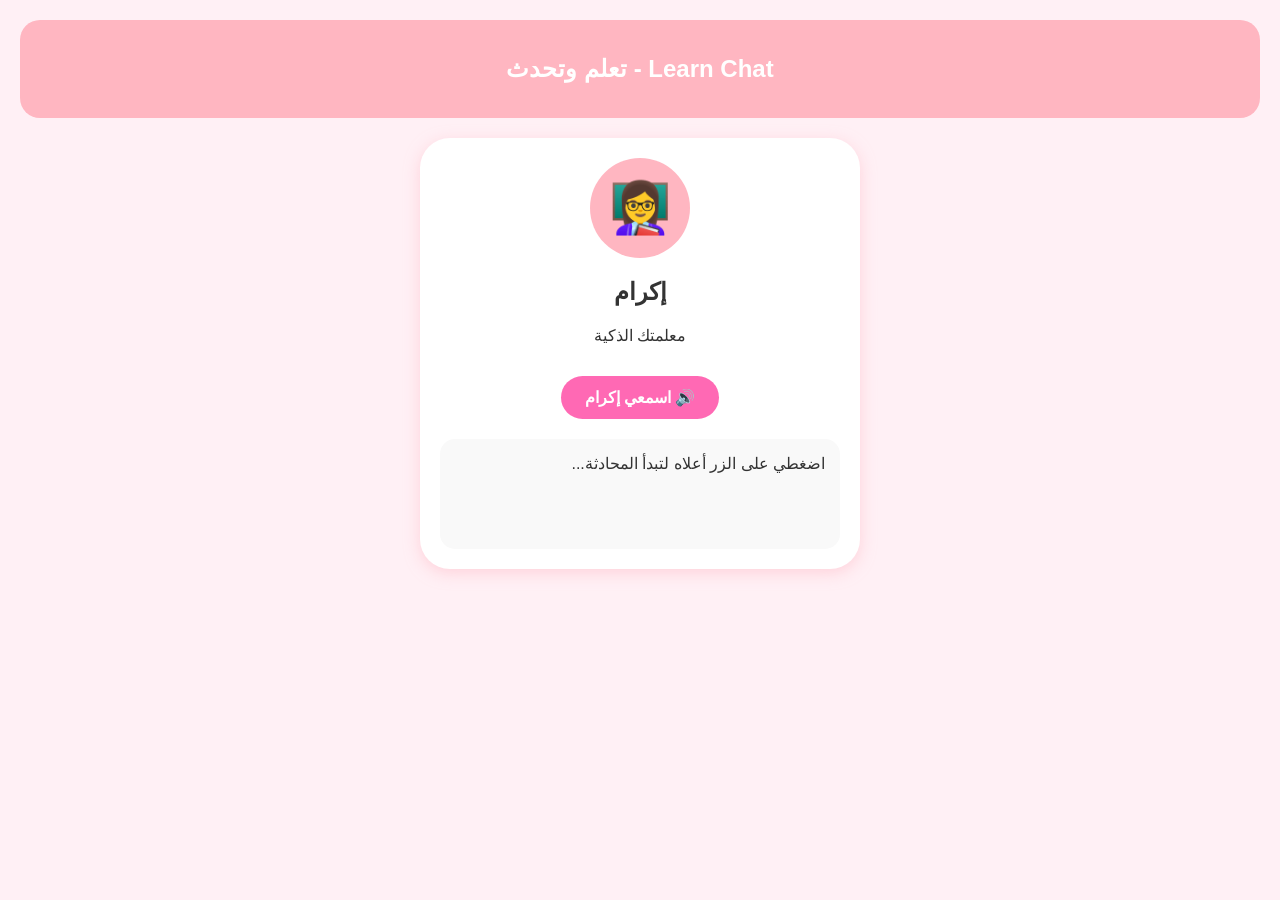
==== index.html @ 366ad8d8 "Create index.html" ====
<!DOCTYPE html>
<html lang="ar" dir="rtl">
<head>
    <meta charset="UTF-8">
    <meta name="viewport" content="width=device-width, initial-scale=1.0">
    <title>Learn Chat - إكرام</title>
    <link rel="manifest" href="manifest.json">
    <style>
        body { font-family: 'Segoe UI', sans-serif; background: #FFF0F5; color: #333; text-align: center; padding: 20px; margin: 0; }
        .header { background: #FFB6C1; padding: 15px; border-radius: 20px; margin-bottom: 20px; color: white; }
        .card { background: white; border-radius: 30px; padding: 20px; box-shadow: 0 4px 15px rgba(255,182,193,0.5); max-width: 400px; margin: auto; }
        .avatar { width: 100px; height: 100px; border-radius: 50%; background: #FFB6C1; margin: 0 auto 15px; display: flex; align-items: center; justify-content: center; font-size: 50px; }
        button { background: #FF69B4; color: white; border: none; padding: 12px 24px; border-radius: 25px; font-size: 16px; font-weight: bold; cursor: pointer; margin-top: 15px; }
        .chat-box { background: #f9f9f9; border-radius: 15px; padding: 15px; margin-top: 20px; min-height: 80px; text-align: right; }
    </style>
</head>
<body>
    <div class="header">
        <h2>Learn Chat - تعلم وتحدث</h2>
    </div>
    <div class="card">
        <div class="avatar">👩‍🏫</div>
        <h2>إكرام</h2>
        <p>معلمتك الذكية</p>
        <button onclick="document.getElementById('chat').innerHTML = 'مرحباً بك! أنا إكرام، معلمتك. هل أنت مستعد لتعلم الإنجليزية؟';">🔊 اسمعي إكرام</button>
        <div class="chat-box" id="chat">
            اضغطي على الزر أعلاه لتبدأ المحادثة...
        </div>
    </div>
</body>
</html>
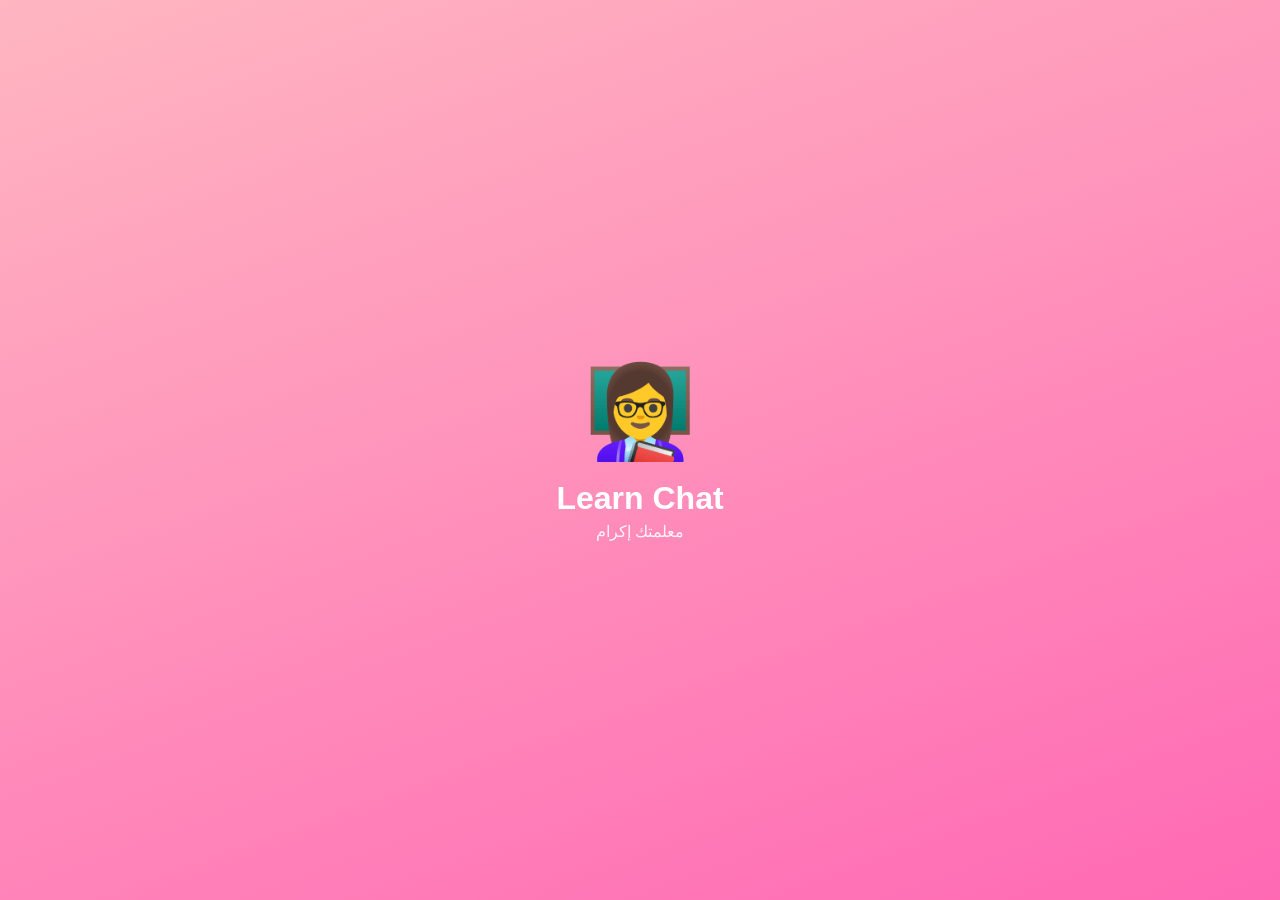
==== commit 6c836dd8: "Create index.html" ====
--- a/index.html
+++ b/index.html
@@ -1,31 +1,114 @@
 <!DOCTYPE html>
 <html lang="ar" dir="rtl">
 <head>
-    <meta charset="UTF-8">
-    <meta name="viewport" content="width=device-width, initial-scale=1.0">
-    <title>Learn Chat - إكرام</title>
-    <link rel="manifest" href="manifest.json">
-    <style>
-        body { font-family: 'Segoe UI', sans-serif; background: #FFF0F5; color: #333; text-align: center; padding: 20px; margin: 0; }
-        .header { background: #FFB6C1; padding: 15px; border-radius: 20px; margin-bottom: 20px; color: white; }
-        .card { background: white; border-radius: 30px; padding: 20px; box-shadow: 0 4px 15px rgba(255,182,193,0.5); max-width: 400px; margin: auto; }
-        .avatar { width: 100px; height: 100px; border-radius: 50%; background: #FFB6C1; margin: 0 auto 15px; display: flex; align-items: center; justify-content: center; font-size: 50px; }
-        button { background: #FF69B4; color: white; border: none; padding: 12px 24px; border-radius: 25px; font-size: 16px; font-weight: bold; cursor: pointer; margin-top: 15px; }
-        .chat-box { background: #f9f9f9; border-radius: 15px; padding: 15px; margin-top: 20px; min-height: 80px; text-align: right; }
-    </style>
+<meta charset="UTF-8">
+<meta name="viewport" content="width=device-width, initial-scale=1.0, maximum-scale=1.0, user-scalable=no">
+<meta name="theme-color" content="#FFB6C1">
+<title>Learn Chat – تعلم وتحدث</title>
+<link rel="manifest" href="manifest.json">
+<link rel="stylesheet" href="style.css">
 </head>
 <body>
-    <div class="header">
-        <h2>Learn Chat - تعلم وتحدث</h2>
+
+<!-- شاشة البداية -->
+<div id="splash" class="splash">
+  <div class="splash-avatar">👩‍🏫</div>
+  <h1>Learn Chat</h1>
+  <p>معلمتك إكرام</p>
+</div>
+د
+<!-- التطبيق الرئيسي -->
+<div id="app" class="app hidden">
+
+  <!-- الصفحة الرئيسية -->
+  <section id="page-home" class="page active">
+    <header class="header">
+      <h2>مرحبًا بك 💕</h2>
+      <p>أنا إكرام، معلمتك الذكية</p>
+    </header>
+    <div class="teacher-card">
+      <div class="ikram-avatar">👩‍🏫</div>
+      <h3>إكرام</h3>
+      <p class="muted">اسأليني أي شيء عن الإنجليزية</p>
+      <button class="btn" onclick="speak('مرحباً بك! أنا إكرام، معلمتك. هل أنت مستعد لتعلم الإنجليزية؟')">🔊 اسمعي إكرام</button>
+      <button class="btn" onclick="go('chat')">💬 ابدئي المحادثة</button>
     </div>
-    <div class="card">
-        <div class="avatar">👩‍🏫</div>
-        <h2>إكرام</h2>
-        <p>معلمتك الذكية</p>
-        <button onclick="document.getElementById('chat').innerHTML = 'مرحباً بك! أنا إكرام، معلمتك. هل أنت مستعد لتعلم الإنجليزية؟';">🔊 اسمعي إكرام</button>
-        <div class="chat-box" id="chat">
-            اضغطي على الزر أعلاه لتبدأ المحادثة...
-        </div>
+    <div class="stats-card">
+      <div><strong id="stat-progress">0%</strong><span>التقدم</span></div>
+      <div><strong id="stat-lessons">0</strong><span>دروس مكتملة</span></div>
+      <div><strong id="stat-words">0</strong><span>كلمات محفوظة</span></div>
     </div>
+  </section>
+
+  <!-- صفحة التعلم -->
+  <section id="page-learn" class="page">
+    <header class="header"><h2>📚 التعلم</h2></header>
+    <div class="level-card" onclick="openLevel(1)">
+      <h3>المستوى 1: المبتدئ</h3>
+      <p>الحروف، الأرقام، الكلمات الأساسية</p>
+    </div>
+    <div class="level-card" onclick="openLevel(2)">
+      <h3>المستوى 2: تحسين النطق</h3>
+      <p>نطق الكلمات والجمل + القواعد</p>
+    </div>
+    <div class="level-card" onclick="openLevel(3)">
+      <h3>المستوى 3: المحادثة والطلاقة</h3>
+      <p>محادثات ومواقف يومية</p>
+    </div>
+  </section>
+
+  <!-- صفحة المفردات -->
+  <section id="page-vocab" class="page">
+    <header class="header"><h2>📖 المفردات</h2></header>
+    <div id="vocab-list" class="vocab-list"></div>
+  </section>
+
+  <!-- صفحة المحادثة -->
+  <section id="page-chat" class="page">
+    <header class="header"><h2>💬 المحادثة مع إكرام</h2></header>
+    <div id="chat-box" class="chat-box"></div>
+    <div class="chat-input">
+      <button class="mic-btn" onclick="startListening()">🎤</button>
+      <input id="chat-input" type="text" placeholder="اكتبي رسالتك..." onkeypress="if(event.key==='Enter')sendText()">
+      <button class="send-btn" onclick="sendText()">➤</button>
+    </div>
+  </section>
+
+  <!-- صفحة الملف الشخصي -->
+  <section id="page-profile" class="page">
+    <header class="header"><h2>👤 الملف الشخصي</h2></header>
+    <div class="teacher-card">
+      <div class="ikram-avatar">👩‍🏫</div>
+      <h3>إكرام</h3>
+      <p class="muted">معلمتك الذكية</p>
+    </div>
+    <div class="stats-card">
+      <div><strong id="profile-progress">0%</strong><span>التقدم</span></div>
+      <div><strong id="profile-lessons">0</strong><span>دروس</span></div>
+      <div><strong id="profile-words">0</strong><span>كلمات</span></div>
+    </div>
+    <button class="btn danger" onclick="resetProgress()">🔄 إعادة تعيين التقدم</button>
+  </section>
+
+  <!-- شريط التنقل -->
+  <nav class="nav">
+    <a onclick="go('home')" class="nav-item active" data-page="home">🏠<span>الرئيسية</span></a>
+    <a onclick="go('learn')" class="nav-item" data-page="learn">📚<span>التعلم</span></a>
+    <a onclick="go('vocab')" class="nav-item" data-page="vocab">📖<span>المفردات</span></a>
+    <a onclick="go('chat')" class="nav-item" data-page="chat">💬<span>المحادثة</span></a>
+    <a onclick="go('profile')" class="nav-item" data-page="profile">👤<span>الملف</span></a>
+  </nav>
+</div>
+
+<!-- نافذة المستوى -->
+<div id="level-modal" class="modal hidden">
+  <div class="modal-content">
+    <button class="close" onclick="closeLevel()">✕</button>
+    <h3 id="level-title"></h3>
+    <div id="level-content"></div>
+  </div>
+</div>
+
+<script src="app.js"></script>
 </body>
-</html>
+  </html>
--- a/style.css
+++ b/style.css
@@ -0,0 +1,153 @@
+* { box-sizing: border-box; margin: 0; padding: 0; -webkit-tap-highlight-color: transparent; }
+body {
+  font-family: 'Segoe UI', 'Tahoma', sans-serif;
+  background: linear-gradient(135deg, #FFF0F5, #FFE4EC);
+  color: #4A2C3A;
+  min-height: 100vh;
+  overflow-x: hidden;
+}
+.hidden { display: none !important; }
+.muted { color: #B08A9A; font-size: 13px; }
+
+/* شاشة البداية */
+.splash {
+  position: fixed; inset: 0; background: linear-gradient(160deg, #FFB6C1, #FF69B4);
+  display: flex; flex-direction: column; align-items: center; justify-content: center;
+  color: white; z-index: 999; transition: opacity 0.5s;
+}
+.splash-avatar { font-size: 90px; animation: bounce 1.5s infinite; }
+.splash h1 { font-size: 32px; margin-top: 15px; }
+.splash p { font-size: 16px; opacity: 0.9; margin-top: 5px; }
+@keyframes bounce { 0%,100%{transform:translateY(0)} 50%{transform:translateY(-15px)} }
+
+/* التطبيق */
+.app { padding: 0 0 80px 0; max-width: 500px; margin: 0 auto; }
+.page { display: none; padding: 16px; }
+.page.active { display: block; animation: fadeIn 0.3s; }
+@keyframes fadeIn { from{opacity:0;transform:translateY(8px)} to{opacity:1;transform:translateY(0)} }
+
+.header { text-align: center; padding: 20px 0 15px; }
+.header h2 { font-size: 24px; color: #D6336C; }
+.header p { color: #B08A9A; margin-top: 4px; font-size: 14px; }
+
+/* بطاقة المعلمة */
+.teacher-card {
+  background: white; border-radius: 24px; padding: 24px;
+  box-shadow: 0 6px 20px rgba(255,105,180,0.15);
+  text-align: center; margin-bottom: 16px;
+}
+.ikram-avatar {
+  width: 110px; height: 110px; border-radius: 50%;
+  background: linear-gradient(135deg, #FFB6C1, #FF69B4);
+  display: flex; align-items: center; justify-content: center;
+  font-size: 55px; margin: 0 auto 12px;
+  box-shadow: 0 4px 15px rgba(255,105,180,0.4);
+}
+
+/* الأزرار */
+.btn {
+  background: linear-gradient(135deg, #FFB6C1, #FF69B4);
+  color: white; border: none; padding: 13px 24px;
+  border-radius: 30px; font-size: 15px; font-weight: bold;
+  cursor: pointer; margin: 6px 4px; width: 100%;
+  transition: transform 0.15s;
+}
+.btn:active { transform: scale(0.97); }
+.btn.danger { background: linear-gradient(135deg, #FF8FA3, #D6336C); }
+
+/* الإحصائيات */
+.stats-card {
+  display: grid; grid-template-columns: repeat(3,1fr); gap: 10px;
+  background: white; border-radius: 20px; padding: 16px;
+  box-shadow: 0 4px 12px rgba(255,105,180,0.1);
+}
+.stats-card > div { text-align: center; }
+.stats-card strong { display: block; font-size: 22px; color: #D6336C; }
+.stats-card span { font-size: 11px; color: #B08A9A; }
+
+/* بطاقات المستويات */
+.level-card {
+  background: white; border-radius: 18px; padding: 18px;
+  margin-bottom: 12px; cursor: pointer;
+  box-shadow: 0 3px 12px rgba(255,105,180,0.12);
+  transition: transform 0.15s;
+  border-right: 5px solid #FFB6C1;
+}
+.level-card:active { transform: scale(0.98); }
+.level-card h3 { color: #D6336C; font-size: 16px; margin-bottom: 4px; }
+.level-card p { color: #B08A9A; font-size: 13px; }
+
+/* المفردات */
+.vocab-list { display: grid; grid-template-columns: 1fr 1fr; gap: 10px; }
+.vocab-item {
+  background: white; border-radius: 15px; padding: 14px;
+  text-align: center; box-shadow: 0 3px 10px rgba(255,105,180,0.1);
+  cursor: pointer;
+}
+.vocab-item:active { background: #FFF0F5; }
+.vocab-item .en { font-weight: bold; color: #D6336C; font-size: 16px; }
+.vocab-item .ar { font-size: 13px; color: #7A5A6A; margin-top: 3px; }
+.vocab-item .ex { font-size: 11px; color: #B08A9A; margin-top: 5px; font-style: italic; }
+
+/* المحادثة */
+.chat-box {
+  background: white; border-radius: 20px; padding: 16px;
+  min-height: 300px; max-height: 55vh; overflow-y: auto;
+  margin-bottom: 12px; box-shadow: 0 4px 12px rgba(255,105,180,0.1);
+}
+.msg { margin-bottom: 12px; padding: 10px 14px; border-radius: 16px; max-width: 80%; font-size: 14px; line-height: 1.5; }
+.msg.user { background: #FFB6C1; color: white; margin-left: auto; border-bottom-left-radius: 4px; }
+.msg.bot { background: #FFF0F5; color: #4A2C3A; margin-right: auto; border-bottom-right-radius: 4px; }
+.msg.typing { color: #B08A9A; font-style: italic; }
+
+.chat-input { display: flex; gap: 8px; align-items: center; }
+.chat-input input {
+  flex: 1; padding: 12px 16px; border-radius: 24px;
+  border: 2px solid #FFD1DC; font-size: 14px; outline: none;
+}
+.chat-input input:focus { border-color: #FF69B4; }
+.mic-btn, .send-btn {
+  width: 46px; height: 46px; border-radius: 50%; border: none;
+  background: linear-gradient(135deg, #FFB6C1, #FF69B4);
+  color: white; font-size: 18px; cursor: pointer; flex-shrink: 0;
+}
+.mic-btn.recording { animation: pulse 1s infinite; }
+@keyframes pulse { 0%,100%{box-shadow:0 0 0 0 rgba(255,105,180,0.6)} 50%{box-shadow:0 0 0 12px rgba(255,105,180,0)} }
+
+/* شريط التنقل */
+.nav {
+  position: fixed; bottom: 0; left: 0; right: 0;
+  background: white; display: flex; justify-content: space-around;
+  padding: 8px 0; box-shadow: 0 -3px 15px rgba(255,105,180,0.15);
+  z-index: 100; max-width: 500px; margin: 0 auto;
+}
+.nav-item {
+  display: flex; flex-direction: column; align-items: center;
+  font-size: 11px; color: #B08A9A; cursor: pointer; padding: 4px 8px;
+  text-decoration: none;
+}
+.nav-item.active { color: #D6336C; font-weight: bold; }
+.nav-item span { margin-top: 2px; }
+
+/* النافذة المنبثقة */
+.modal {
+  position: fixed; inset: 0; background: rgba(0,0,0,0.4);
+  display: flex; align-items: center; justify-content: center;
+  z-index: 200; padding: 20px;
+}
+.modal-content {
+  background: white; border-radius: 24px; padding: 24px;
+  max-width: 400px; width: 100%; max-height: 80vh; overflow-y: auto;
+  position: relative;
+}
+.modal-content .close {
+  position: absolute; top: 12px; left: 12px; background: none;
+  border: none; font-size: 20px; color: #B08A9A; cursor: pointer;
+}
+.modal-content h3 { color: #D6336C; margin-bottom: 14px; }
+.lesson-item {
+  background: #FFF0F5; border-radius: 12px; padding: 12px;
+  margin-bottom: 8px; cursor: pointer; font-size: 14px;
+}
+.lesson-item:active { background: #FFE4EC; }
+.lesson-item.done { opacity: 0.6; text-decoration: line-through; }
